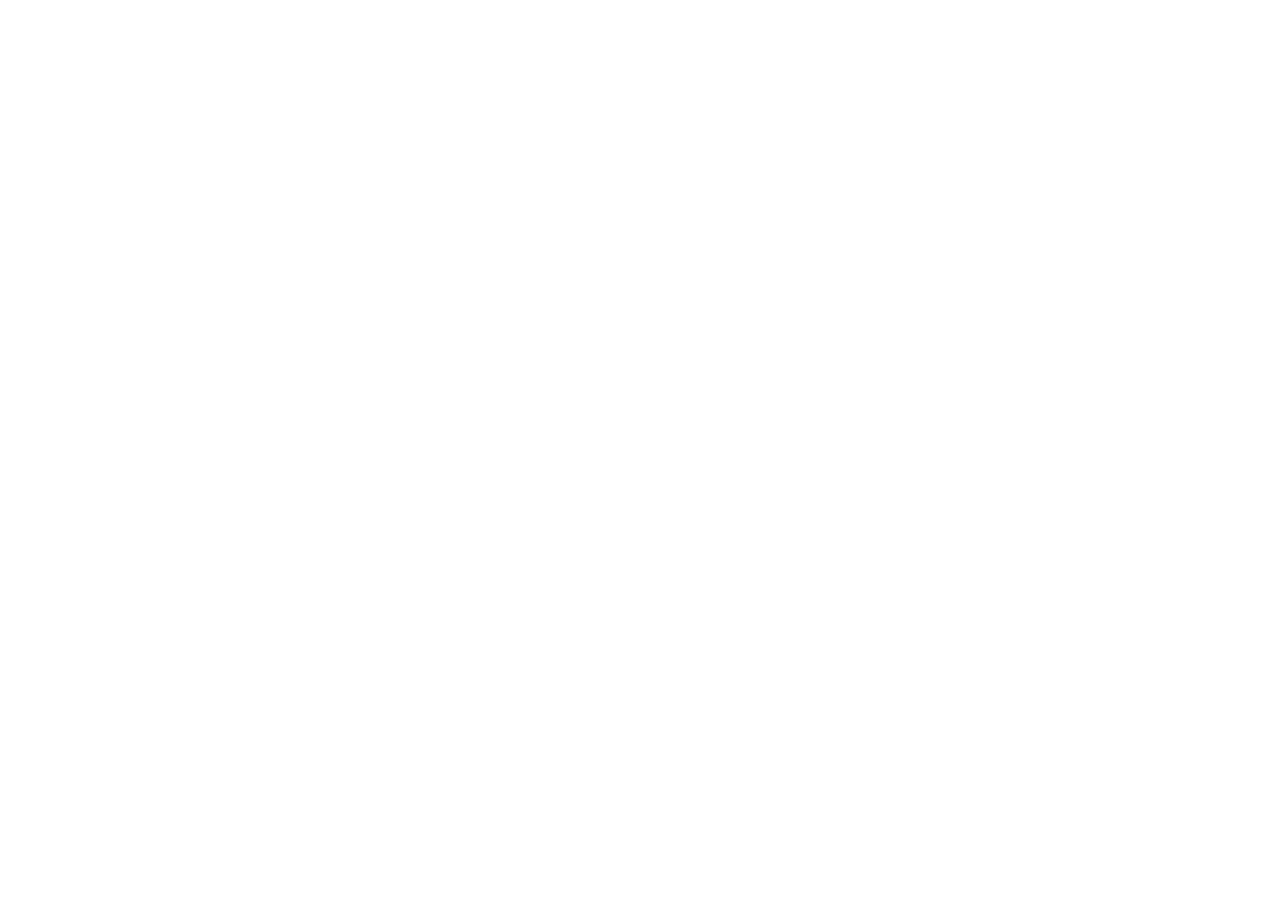
==== site1/index.html @ 1b7bf771 "new project" ====
<!DOCTYPE html>
<html lang="en">
  <head>
    <title>site incrivel </title>
    <meta charset="utf-8" />
    <meta http-equiv="X-UA-Compatible" content="IE=edge" />
    <meta name="viewport" content="width=device-width, initial-scale=1.0" />
    <link rel="stylesheet" href="style.css">
  </head>
  <body>
    <script src="site1/index.js"> </script>
  </body>
</html>
---- site1/style.css ----
body{
    font-family: Arial;
    font-size: 14px
}
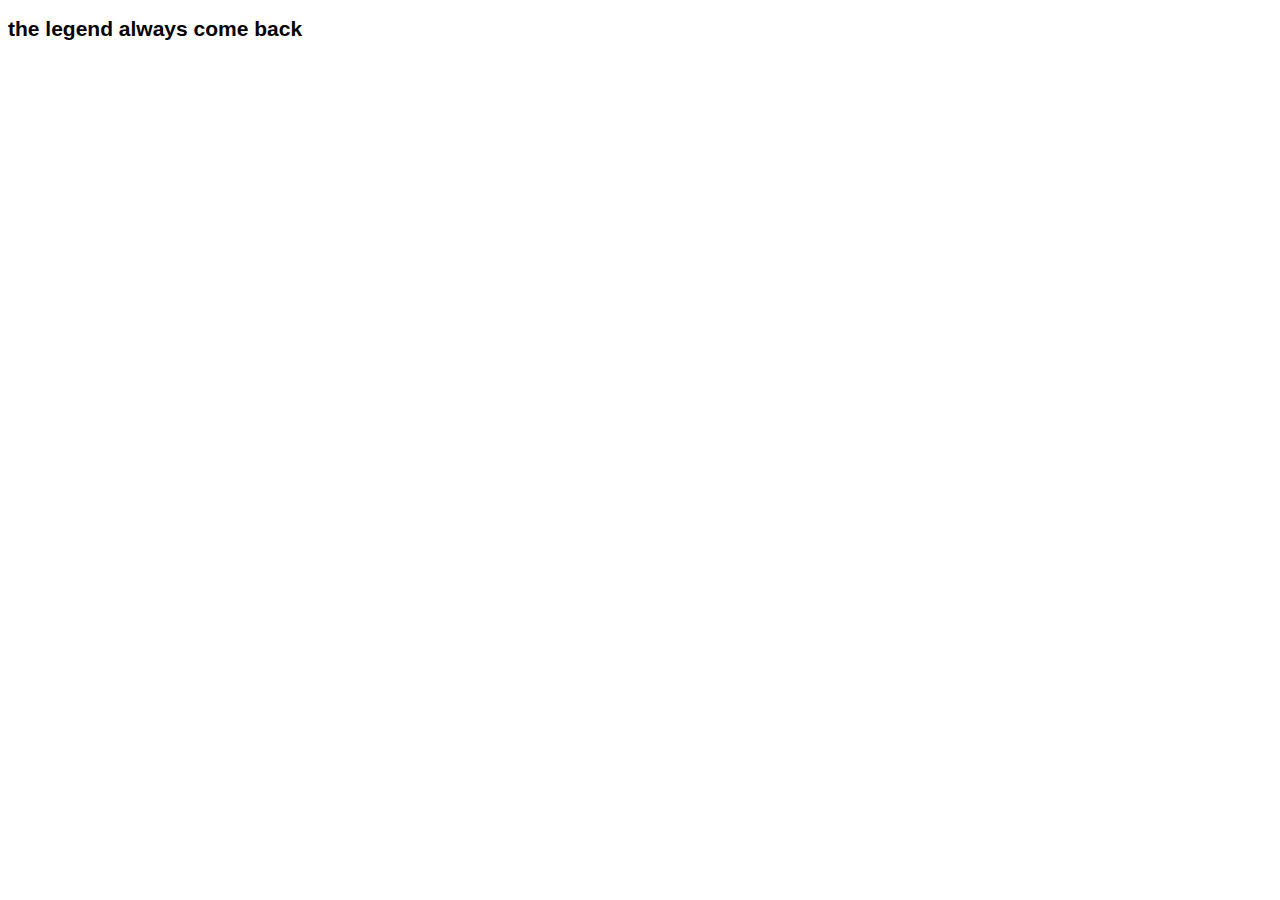
==== commit 08388f5c: "updated" ====
--- a/site1/index.html
+++ b/site1/index.html
@@ -8,6 +8,7 @@
     <link rel="stylesheet" href="style.css">
   </head>
   <body>
-    <script src="site1/index.js"> </script>
+    <h2>the legend always come back</h2>
+    <script src="index.js"> </script>
   </body>
 </html>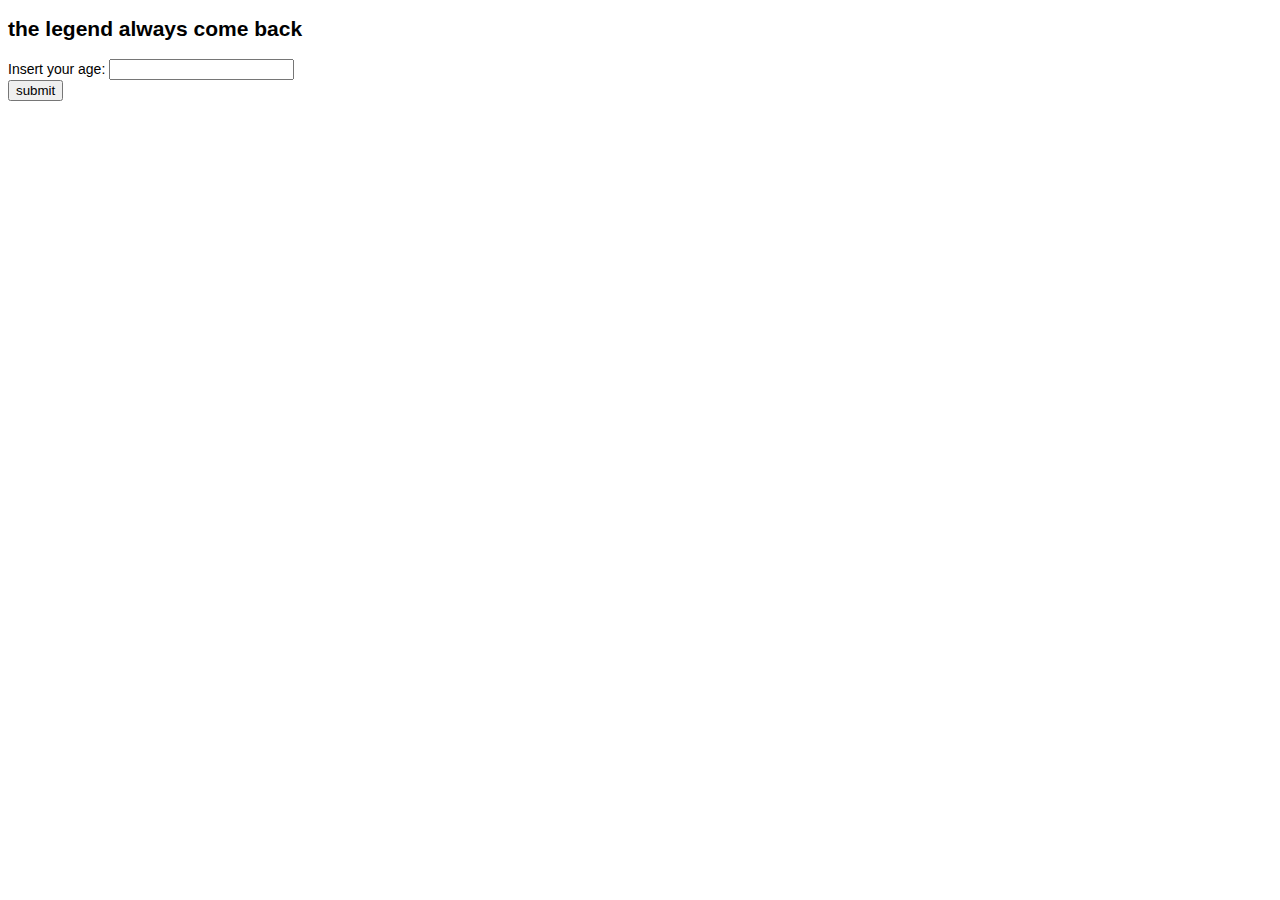
==== commit 9e430e4c: "updated" ====
--- a/site1/index.html
+++ b/site1/index.html
@@ -9,6 +9,10 @@
   </head>
   <body>
     <h2>the legend always come back</h2>
+    <label>Insert your age:</label>
+    <input id="agebox"><br>
+    <button id="submit">submit</button>
+    <h1 id="agetext"></h1>
     <script src="index.js"> </script>
   </body>
 </html>